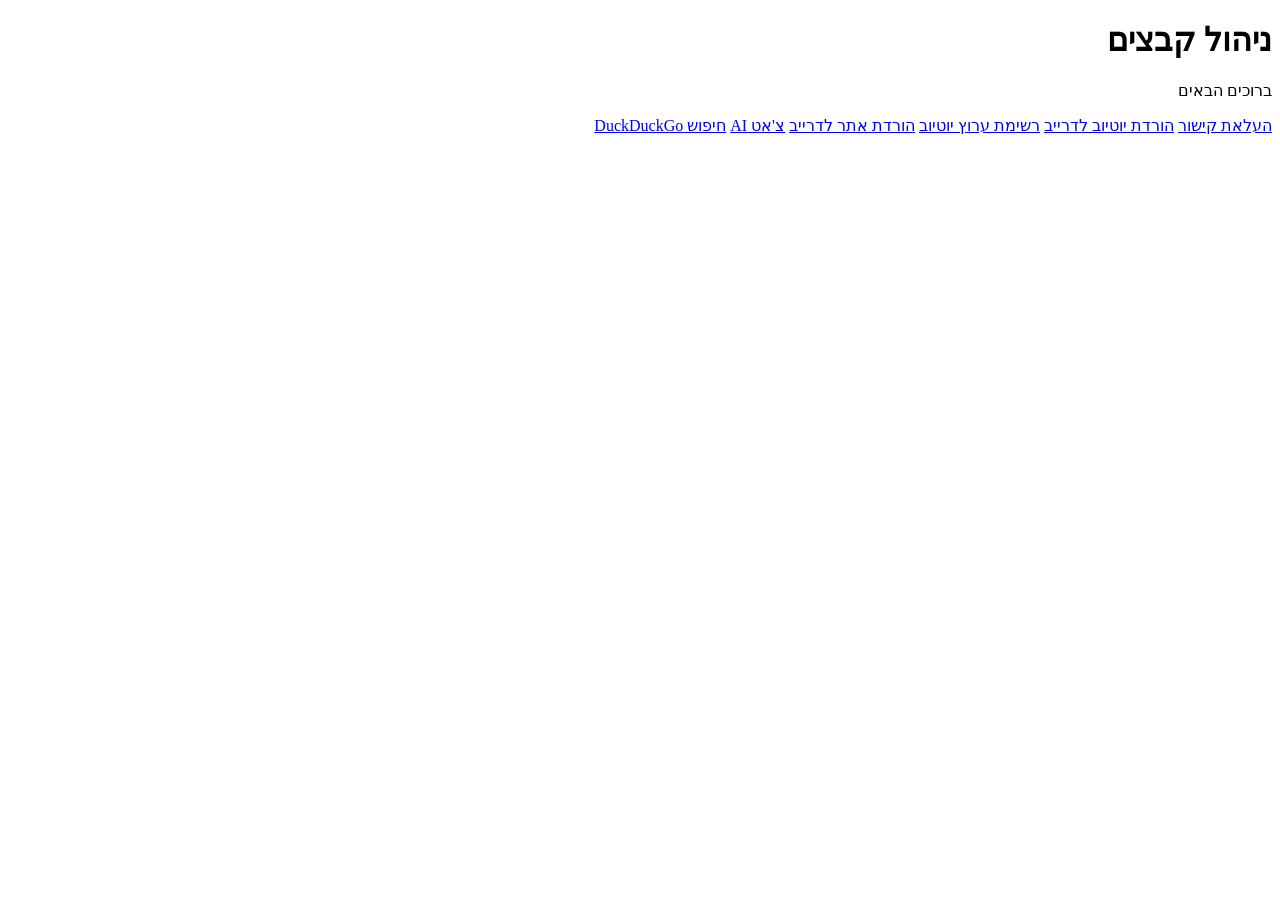
==== index.html @ 104e02d7 "add d" ====
<!DOCTYPE html>
<html lang="he" dir="rtl">
<head>
    <meta charset="UTF-8">
    <meta name="viewport" content="width=device-width, initial-scale=1.0">
    <title>ניהול קבצים</title>
    <link rel="stylesheet" href="style.css">
</head>
<body>
    <div class="container">
        <header>
            <h1>ניהול קבצים</h1>
            <p>ברוכים הבאים</p>
        </header>

        <section class="card home-actions">
            <a class="home-link" href="server/link/">העלאת קישור</a>
            <a class="home-link" href="server/youtube/">הורדת יוטיוב לדרייב</a>
            <a class="home-link" href="server/youtube-list/">רשימת ערוץ יוטיוב</a>
            <a class="home-link" href="server/website/">הורדת אתר לדרייב</a>
            <a class="home-link" href="server/groq-chat/">צ'אט AI</a>
            <a class="home-link" href="server/duckduckgo-search/">חיפוש DuckDuckGo</a>
        </section>
    </div>
</body>
</html>
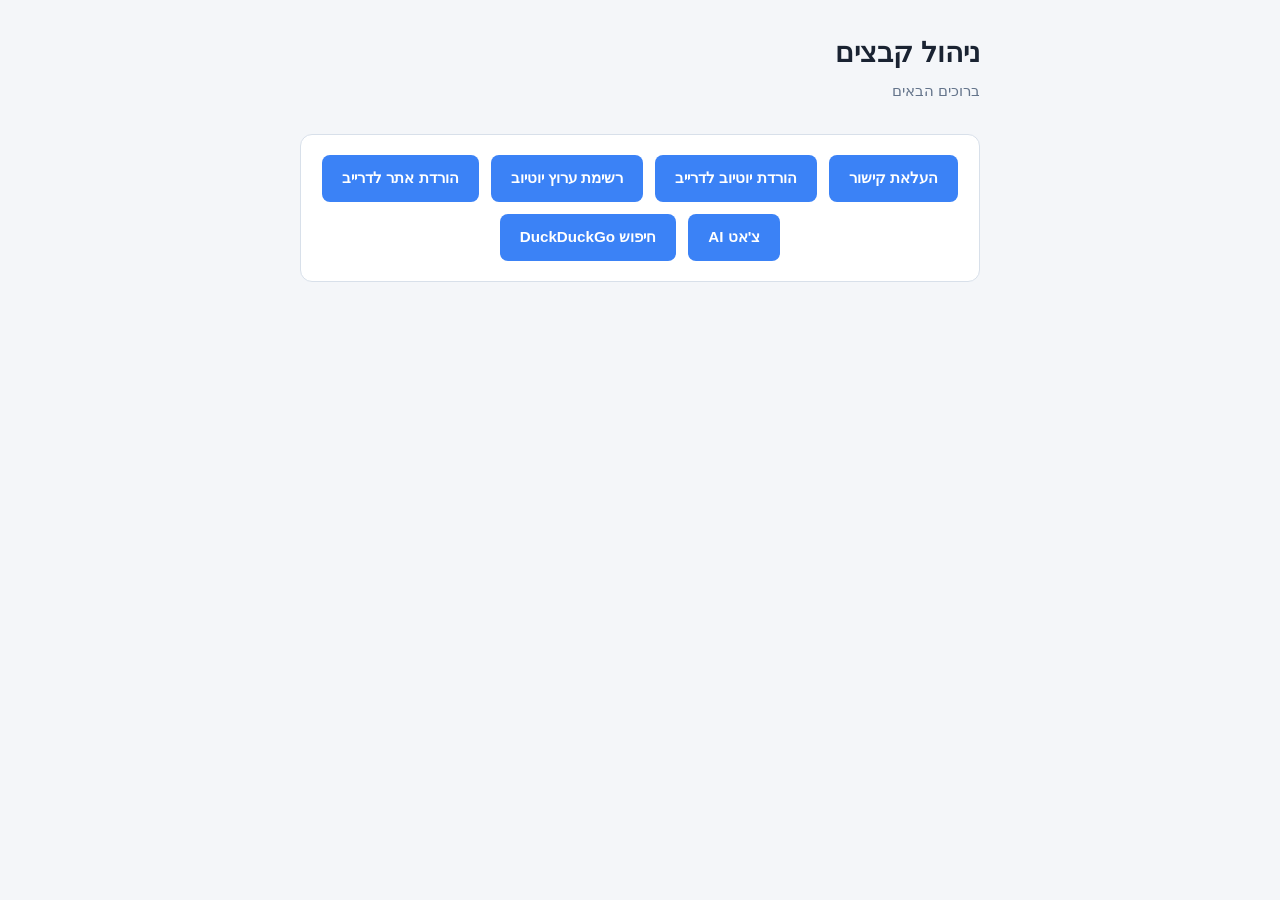
==== commit b760acb0: "ac" ====
--- a/index.html
+++ b/index.html
@@ -24,3 +24,4 @@
     </div>
 </body>
 </html>
+
--- a/style.css
+++ b/style.css
@@ -0,0 +1,292 @@
+:root {
+    color-scheme: light dark;
+    --bg: #0f1419;
+    --surface: #1a2332;
+    --surface-hover: #243044;
+    --border: #2d3a4f;
+    --text: #e7ecf3;
+    --muted: #8b9cb3;
+    --accent: #3b82f6;
+    --accent-hover: #2563eb;
+    --success: #22c55e;
+    --error: #ef4444;
+    --radius: 12px;
+}
+
+@media (prefers-color-scheme: light) {
+    :root {
+        --bg: #f4f6f9;
+        --surface: #ffffff;
+        --surface-hover: #f0f4f8;
+        --border: #d8e0ea;
+        --text: #1a2332;
+        --muted: #64748b;
+    }
+}
+
+* {
+    box-sizing: border-box;
+    margin: 0;
+    padding: 0;
+}
+
+body {
+    font-family: "Segoe UI", Tahoma, Arial, sans-serif;
+    background: var(--bg);
+    color: var(--text);
+    min-height: 100vh;
+    line-height: 1.5;
+}
+
+.container {
+    max-width: 720px;
+    margin: 0 auto;
+    padding: 2rem 1.25rem 3rem;
+}
+
+header {
+    margin-bottom: 2rem;
+}
+
+header h1 {
+    font-size: 1.75rem;
+    font-weight: 700;
+    margin-bottom: 0.35rem;
+}
+
+header p {
+    color: var(--muted);
+    font-size: 0.95rem;
+}
+
+.card {
+    background: var(--surface);
+    border: 1px solid var(--border);
+    border-radius: var(--radius);
+    padding: 1.25rem;
+    margin-bottom: 1.25rem;
+}
+
+.card h2 {
+    font-size: 1rem;
+    font-weight: 600;
+    margin-bottom: 1rem;
+}
+
+.upload-form {
+    display: flex;
+    flex-direction: column;
+    gap: 0.75rem;
+}
+
+.field-label {
+    font-size: 0.9rem;
+    color: var(--muted);
+}
+
+.form-option {
+    display: flex;
+    align-items: center;
+    gap: 0.5rem;
+    font-size: 0.95rem;
+    cursor: pointer;
+}
+
+.form-option input[type="checkbox"] {
+    width: 1rem;
+    height: 1rem;
+    accent-color: var(--accent);
+}
+
+.upload-row {
+    display: flex;
+    gap: 0.75rem;
+}
+
+input[type="url"],
+input[type="text"],
+input[type="password"],
+input[type="file"],
+select,
+textarea {
+    flex: 1;
+    min-width: 0;
+    width: 100%;
+    padding: 0.75rem 1rem;
+    border: 1px solid var(--border);
+    border-radius: 8px;
+    background: var(--bg);
+    color: var(--text);
+    font-size: 0.95rem;
+    outline: none;
+    transition: border-color 0.15s;
+    font-family: inherit;
+    resize: vertical;
+}
+
+select {
+    cursor: pointer;
+}
+
+input[type="url"]:focus,
+input[type="text"]:focus,
+input[type="password"]:focus,
+select:focus,
+textarea:focus {
+    border-color: var(--accent);
+}
+
+button {
+    padding: 0.75rem 1.25rem;
+    border: none;
+    border-radius: 8px;
+    background: var(--accent);
+    color: #fff;
+    font-size: 0.95rem;
+    font-weight: 600;
+    cursor: pointer;
+    white-space: nowrap;
+    transition: background 0.15s, opacity 0.15s;
+}
+
+button:hover:not(:disabled) {
+    background: var(--accent-hover);
+}
+
+button:disabled {
+    opacity: 0.55;
+    cursor: not-allowed;
+}
+
+.toast {
+    padding: 0.85rem 1rem;
+    border-radius: 8px;
+    margin-bottom: 1.25rem;
+    font-size: 0.9rem;
+    display: none;
+}
+
+.toast.visible {
+    display: block;
+}
+
+.toast.success {
+    background: color-mix(in srgb, var(--success) 15%, transparent);
+    border: 1px solid color-mix(in srgb, var(--success) 40%, transparent);
+    color: var(--success);
+}
+
+.toast.error {
+    background: color-mix(in srgb, var(--error) 15%, transparent);
+    border: 1px solid color-mix(in srgb, var(--error) 40%, transparent);
+    color: var(--error);
+}
+
+.response-section.hidden {
+    display: none;
+}
+
+.hidden,
+[hidden] {
+    display: none !important;
+}
+
+.file-picker {
+    display: flex;
+    align-items: center;
+    justify-content: center;
+    width: 100%;
+    min-height: 3rem;
+    padding: 0.75rem 1rem;
+    border: 1px dashed var(--border);
+    border-radius: 8px;
+    background: var(--bg);
+    color: var(--text);
+    font-size: 0.95rem;
+    cursor: pointer;
+    transition: border-color 0.15s, background 0.15s;
+}
+
+.file-picker:hover {
+    border-color: var(--accent);
+    background: var(--surface-hover);
+}
+
+.file-picker input[type="file"] {
+    display: none;
+}
+
+.file-name {
+    color: var(--muted);
+    font-size: 0.85rem;
+    min-height: 1.25rem;
+}
+
+.response-section.success {
+    border-color: color-mix(in srgb, var(--success) 40%, var(--border));
+}
+
+.response-section.error {
+    border-color: color-mix(in srgb, var(--error) 40%, var(--border));
+}
+
+.response-status {
+    font-size: 0.9rem;
+    font-weight: 600;
+    margin-bottom: 0.75rem;
+}
+
+.response-section.success .response-status {
+    color: var(--success);
+}
+
+.response-section.error .response-status {
+    color: var(--error);
+}
+
+.response-body {
+    padding: 1rem;
+    border-radius: 8px;
+    background: var(--bg);
+    border: 1px solid var(--border);
+    font-family: Consolas, "Courier New", monospace;
+    font-size: 0.85rem;
+    white-space: pre-wrap;
+    word-break: break-word;
+    overflow-x: auto;
+}
+
+.home-actions {
+    display: flex;
+    justify-content: center;
+    gap: 0.75rem;
+    flex-wrap: wrap;
+}
+
+.home-link {
+    display: inline-block;
+    padding: 0.75rem 1.25rem;
+    border-radius: 8px;
+    background: var(--accent);
+    color: #fff;
+    font-size: 0.95rem;
+    font-weight: 600;
+    text-decoration: none;
+    transition: background 0.15s;
+}
+
+.home-link:hover {
+    background: var(--accent-hover);
+}
+
+@media (max-width: 540px) {
+    .upload-row {
+        flex-direction: column;
+    }
+
+    button,
+    .home-link {
+        width: 100%;
+        text-align: center;
+    }
+}
